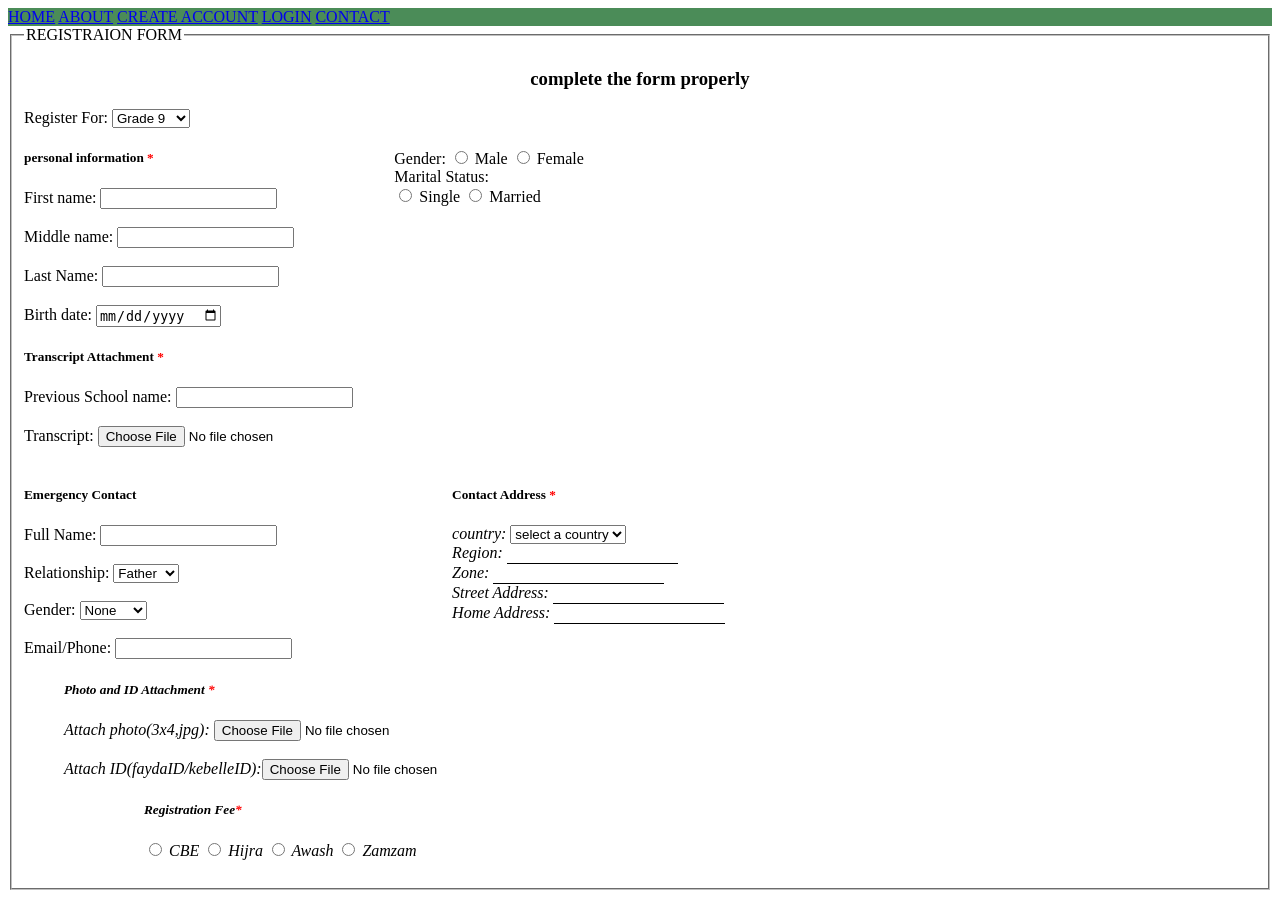
==== RegistrationForm.html @ 41b5e12f "Add files via upload" ====
<!DOCTYPE html>
<html>
 <head> 
     <title>Registration Page </title>
     <link rel="stylesheet" href="Registration.css">
 </head>
    <body> 
      <header class="bar">
        <a href="./HomePage.html">HOME</a>
        <a href="./AboutUs.html"> ABOUT</a>
        <a href="./CreateAccount.html"> CREATE ACCOUNT</a>
        <a href="./LoginPage.html"> LOGIN</a>
        <a href="#">CONTACT</a> 
      </header>
        <fieldset> 
            <h3 style="position: center; text-align: center;"> complete the form properly </h3> 
            <legend>REGISTRAION FORM</legend>
<form >
     Register For: <select>
        <option value="grade 9"  id="G-9"> Grade 9  </option>
        <option value="grade 10" id="G-10"> Grade 10 </option>
        <option value="grade 11" id="G-11"> Grade 11</option>
        <option value="grade 12" id="G-12"> Grade 12 </option>
     </select> 
     <div class="info">
      <div class="personal-info">
       <h5>personal information <a style="text-decoration-line: none; color: red;"> *</a> </h5>
        First name: <input type="text" name="firstname" id="fname">  <br><br>
        Middle name: <input type="text" name="middlename" id="mname"> <br><br>
        Last Name: <input type="text" name="lastname" id="lname"><br><br>
        Birth date: <input type="date" name="birthdate" id="date">
      </div>
      <div class="gender-M-status">  
         Gender: 
          <input type="radio" name="gender" value="male" id="male">
           <label for="male"> Male </label>
           <input type="radio" name="gender" value="female" id="female">
           <label for="female"> Female </label> <br>  
         Marital Status:
          <br>  <input type="radio" name="status" value="single" id="sgl">
          <label for="single"> Single </label>
          <input type="radio" name="status" value="Married" id="mrd">
          <label for="married"> Married </label><br> 
       </div>
      </div>
    <h5>Transcript Attachment<a style="text-decoration-line: none; color: red;"> *</a> </h5>
     Previous School name: <input type="text" name="schoolname" > <br> <br>
     Transcript: <input type="file" name="transcript" id="trspt" No file choosen><br><br>
   <div class="container">
     <div class="Emergency-contact">
      <h5>Emergency Contact</h5>
     Full Name: <input type="text" > <br><br>
     Relationship: <select name="option-selection" >
      <option value="Father"> Father</option>
        <option value="Mother"> Mother </option>
        <option value="Brother"> Brother</option>
        <option value="Uncle"> Uncle </option>
     </select>  <br> <br>
      Gender: 
      <select>
        <option value="zero"> None </option>
        <option value="one"> Male</option>
        <option value="two"> Female</option>
      </select> <br> <br>
     Email/Phone: <input type="text"><br>  
 </div>
 <div class="Contact-address">
    <h5>Contact Address <a  style="text-decoration-line: none; color: red;">*</a> </h5>
      <label > <i>country: <select class="form-select" autocomplete="country-name" id="cntry">
      <option value="select"> select a country</option>
      <option value="Eg"> Ethiopia</option>
      <option value="So"> Somalia</option> 
      <option value="Ke"> Kenya</option>
      <option value="Su"> Sudan</option> 
      <option value="Ug"> Uganda</option> 
      </select> <br>
      <label > <i>Region: </i></label> <input class="solid-line" type="text"><br>
      <label > <i>Zone:  </i></label> <input class="solid-line" type="text"><br>
      <label > <i>Street Address: </i></label> <input class="solid-line" type="text"><br>
      <label > <i> Home Address:</i></label> <input class="solid-line" type="text"><br>
  </div>
   </div>
   

<div class="attachments">
  <div class="photo&ID">
 <h5>Photo and ID Attachment <a style="text-decoration-line: none; color: red;"> *</a> </h5>
 Attach photo(3x4,jpg): <input type="file" alt="No file chosen"><br><br>
 Attach ID(faydaID/kebelleID):<input type="file" >
 </div>
   <div class="fees">
    <h5>Registration Fee<a style="text-decoration-line: none; color: red;" >*</a></h5>
    <input type="radio" name="bank"  id="cbe"> <label for="cbe">CBE </label>
    <input type="radio" name="bank" id="hjr"> <label for="cbe">Hijra</label>
    <input type="radio" name="bank" id="aws"> <label for="awash">Awash </label>
    <input type="radio"name="bank" id="zmzm"> <label for="zmzm">Zamzam</label><br><br>
   </div> 
  </div>
  </form>
</fieldset>  
            
    </body>
</html>
---- Registration.css ----
.info{
  display: flex;
}

.gender-M-status{
  display: block;
  margin-left: 100px;
  margin-right: 20px;
  margin-top: 20px;
}

.Emergency-contact{
  display: block;
  float: left;
}
.gender_M-status{
  display: flex;
}
.Contact-address{
   align-items: right;
   display: block;
   float: right;
  margin-right: 10px;
  margin-left: 160px;
}
.solid-line{
  border: none;
  border-bottom: 1.4px solid #000;
  padding: 2px 1px;
  outline: none;
  background: transparent;
}
.attachments{
  top: auto;
  display: block;
  margin-left: 40px;
}
.fees{
  display:inline-block;
  margin-left: 80px;
}
.container{
  display: flex;
}
.bar{
  background-color: #4b8c58;
}
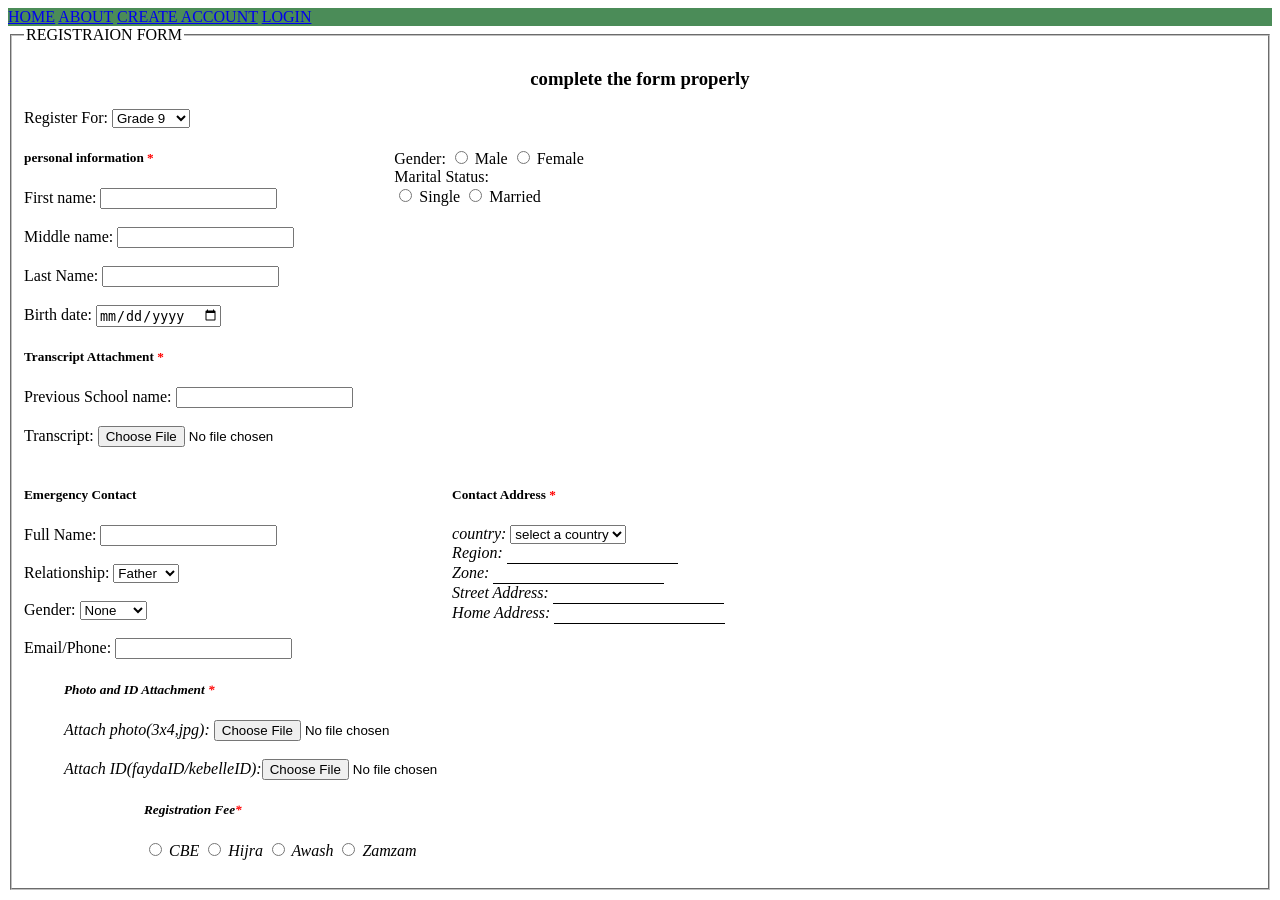
==== commit 010bf9a2: "Fix HTML formatting and structure in RegistrationForm" ====
--- a/RegistrationForm.html
+++ b/RegistrationForm.html
@@ -10,7 +10,7 @@
         <a href="./AboutUs.html"> ABOUT</a>
         <a href="./CreateAccount.html"> CREATE ACCOUNT</a>
         <a href="./LoginPage.html"> LOGIN</a>
-        <a href="#">CONTACT</a> 
+       
       </header>
         <fieldset> 
             <h3 style="position: center; text-align: center;"> complete the form properly </h3> 
@@ -100,4 +100,5 @@
 </fieldset>  
             
     </body>
-</html>+
+</html>
